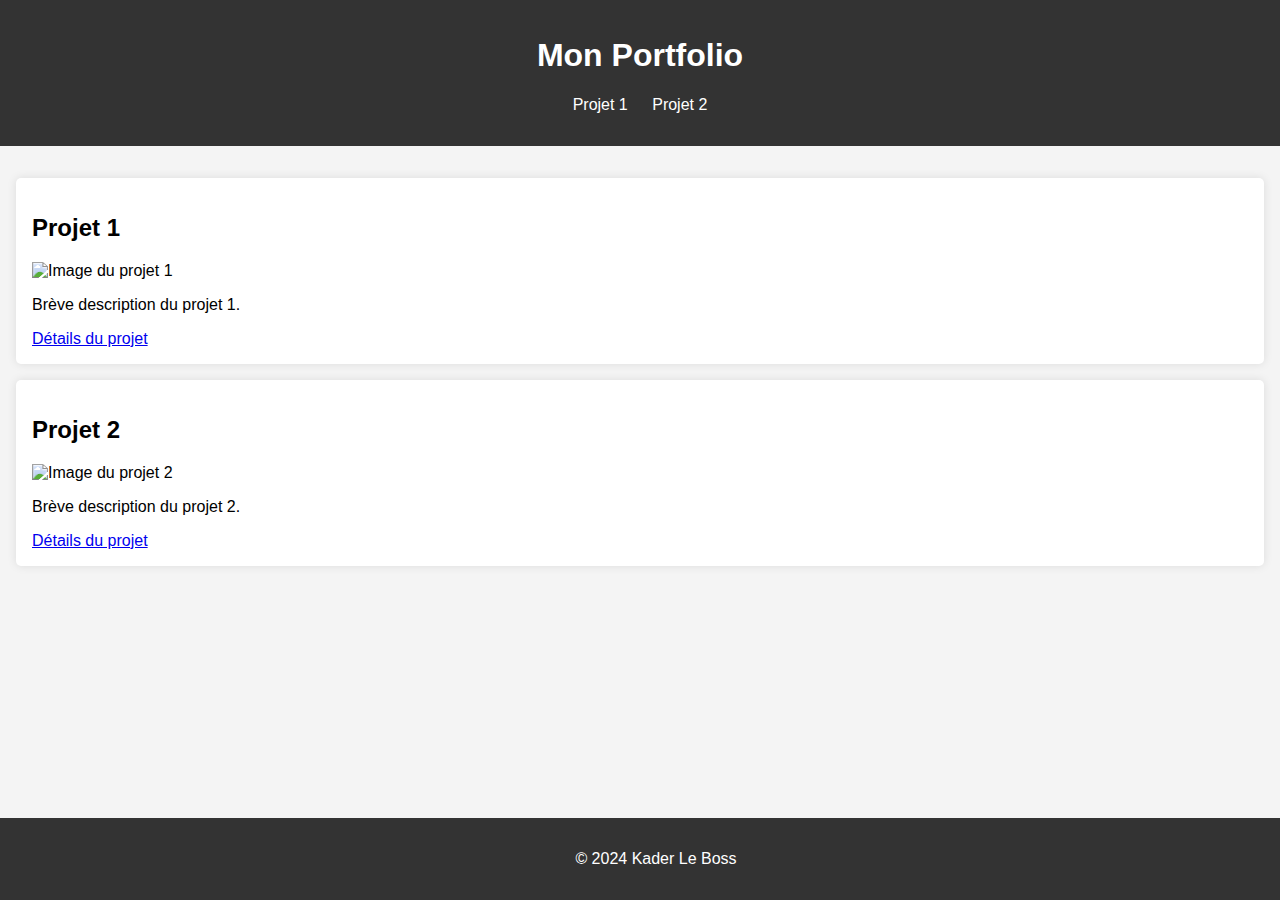
==== index.html @ 4151c45c "Ajout des fichiers du portfolio" ====
<!DOCTYPE html>
<html lang="en">
<head>
    <meta charset="UTF-8">
    <meta name="viewport" content="width=device-width, initial-scale=1.0">
    <title>Mon Portfolio</title>
    <link rel="stylesheet" href="style.css">
</head>
<body>
    <header>
        <h1>Mon Portfolio</h1>
        <nav>
            <ul>
                <li><a href="#project1">Projet 1</a></li>
                <li><a href="#project2">Projet 2</a></li>
            </ul>
        </nav>
    </header>
    <main>
        <section id="project1">
            <h2>Projet 1</h2>
            <img src="projects/project1/images/image1.png" alt="Image du projet 1">
            <p>Brève description du projet 1.</p>
            <a href="projects/project1/description.html">Détails du projet</a>
        </section>
        <section id="project2">
            <h2>Projet 2</h2>
            <img src="projects/project2/images/image2.png" alt="Image du projet 2">
            <p>Brève description du projet 2.</p>
            <a href="projects/project2/description.html">Détails du projet</a>
        </section>
    </main>
    <footer>
        <p>&copy; 2024 Kader Le Boss</p>
    </footer>
</body>
</html>
---- style.css ----
body {
    font-family: Arial, sans-serif;
    margin: 0;
    padding: 0;
    background-color: #f4f4f4;
}

header {
    background-color: #333;
    color: #fff;
    padding: 1em;
    text-align: center;
}

nav ul {
    list-style: none;
    padding: 0;
}

nav ul li {
    display: inline;
    margin: 0 10px;
}

nav ul li a {
    color: #fff;
    text-decoration: none;
}

main {
    padding: 1em;
}

section {
    background-color: #fff;
    margin: 1em 0;
    padding: 1em;
    border-radius: 5px;
    box-shadow: 0 0 10px rgba(0, 0, 0, 0.1);
}

section img {
    max-width: 100%;
    height: auto;
}

footer {
    background-color: #333;
    color: #fff;
    text-align: center;
    padding: 1em;
    position: fixed;
    width: 100%;
    bottom: 0;
}
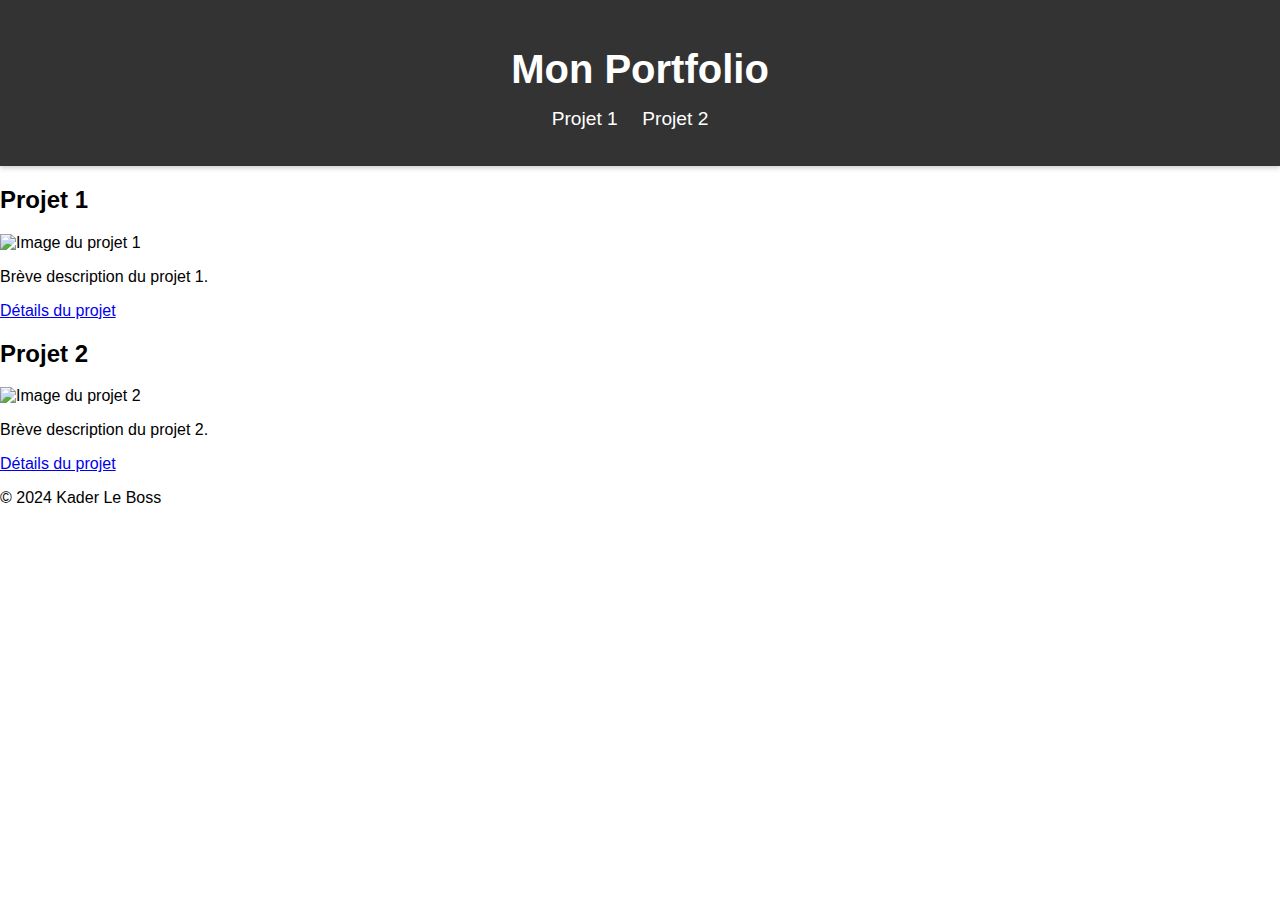
==== commit 2f884a4d: "Update index.html" ====
--- a/index.html
+++ b/index.html
@@ -4,7 +4,7 @@
     <meta charset="UTF-8">
     <meta name="viewport" content="width=device-width, initial-scale=1.0">
     <title>Mon Portfolio</title>
-    <link rel="stylesheet" href="style.css">
+   <link rel="stylesheet" href="../../style.css">
 </head>
 <body>
     <header>
--- a/style.css
+++ b/style.css
@@ -1,15 +1,31 @@
-body {
-    font-family: Arial, sans-serif;
+/* style.css */
+
+/* Reset des marges et paddings pour le corps et HTML */
+html, body {
+    height: 100%;
     margin: 0;
     padding: 0;
-    background-color: #f4f4f4;
+    overflow-y: auto;
+    font-family: Arial, sans-serif;
 }
 
+body {
+    display: flex;
+    flex-direction: column;
+}
+
+/* Style de l'entête */
 header {
-    background-color: #333;
-    color: #fff;
-    padding: 1em;
+    background-color: #333; /* Couleur de fond */
+    color: #fff; /* Couleur du texte */
+    padding: 20px;
     text-align: center;
+    box-shadow: 0 2px 5px rgba(0, 0, 0, 0.2); /* Ombre légère */
+}
+
+header h1 {
+    font-size: 2.5rem; /* Taille du titre principal */
+    margin-bottom: 10px; /* Espacement sous le titre */
 }
 
 nav ul {
@@ -19,37 +35,12 @@
 
 nav ul li {
     display: inline;
-    margin: 0 10px;
+    margin-right: 20px; /* Espacement entre les éléments de navigation */
 }
 
 nav ul li a {
-    color: #fff;
     text-decoration: none;
+    color: #fff; /* Couleur du texte des liens */
+    font-size: 1.2rem; /* Taille du texte des liens */
 }
 
-main {
-    padding: 1em;
-}
-
-section {
-    background-color: #fff;
-    margin: 1em 0;
-    padding: 1em;
-    border-radius: 5px;
-    box-shadow: 0 0 10px rgba(0, 0, 0, 0.1);
-}
-
-section img {
-    max-width: 100%;
-    height: auto;
-}
-
-footer {
-    background-color: #333;
-    color: #fff;
-    text-align: center;
-    padding: 1em;
-    position: fixed;
-    width: 100%;
-    bottom: 0;
-}
